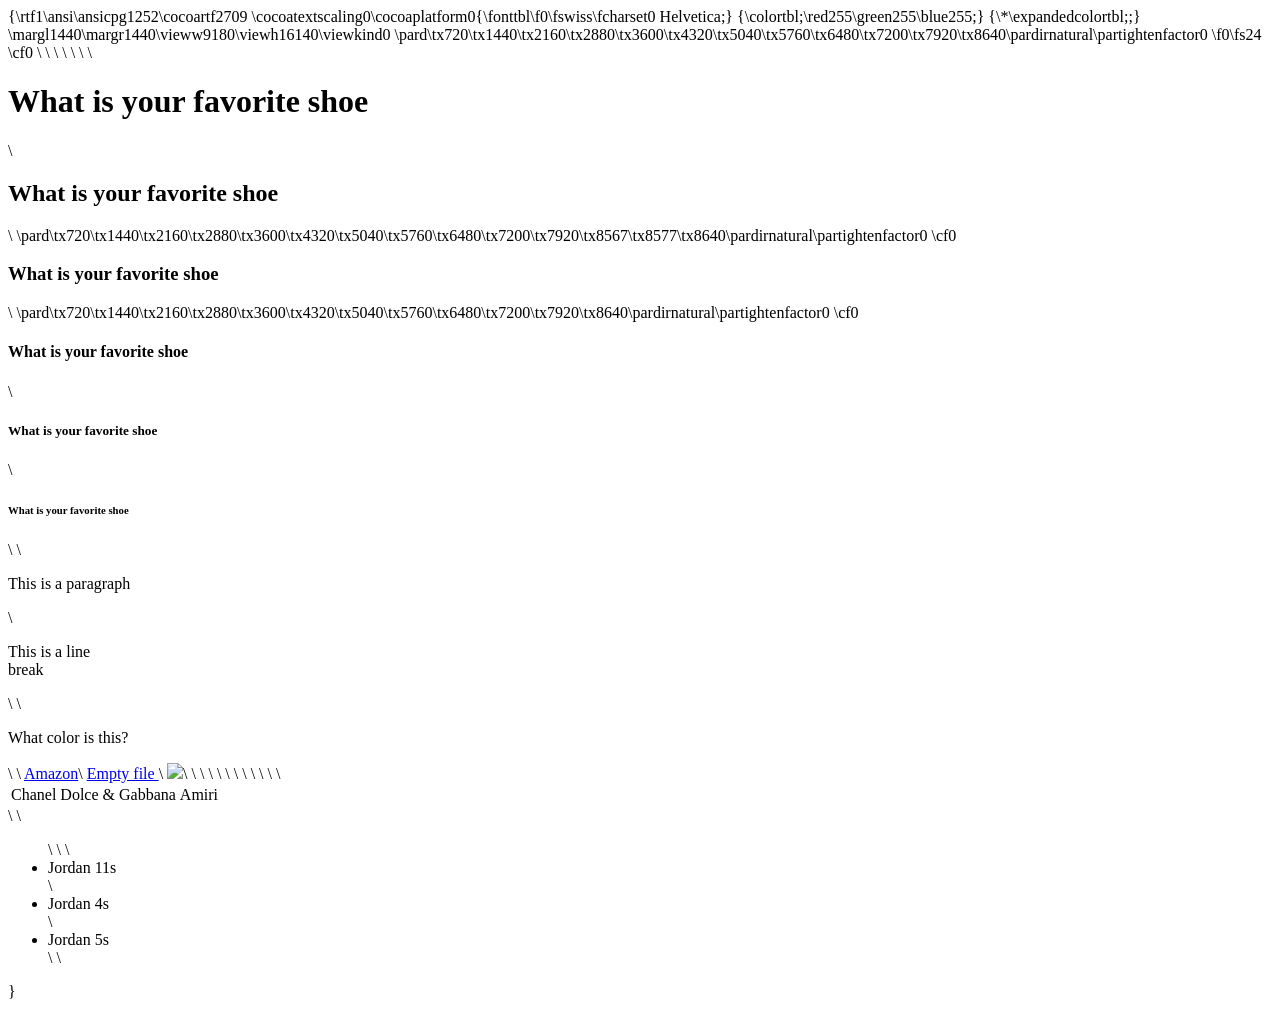
==== "index.html".html @ 7ccfe53a "Add files via upload I tried to get my image on and the colored text but I'm pretty sure I messed so" ====
{\rtf1\ansi\ansicpg1252\cocoartf2709
\cocoatextscaling0\cocoaplatform0{\fonttbl\f0\fswiss\fcharset0 Helvetica;}
{\colortbl;\red255\green255\blue255;}
{\*\expandedcolortbl;;}
\margl1440\margr1440\vieww9180\viewh16140\viewkind0
\pard\tx720\tx1440\tx2160\tx2880\tx3600\tx4320\tx5040\tx5760\tx6480\tx7200\tx7920\tx8640\pardirnatural\partightenfactor0

\f0\fs24 \cf0 <!DOCTYPE html>\
<html>\
<head>\
     <title> Luxe Kicks</title>\
</head>\
<body>\
\
        <h1>What is your favorite shoe</h1>	\
        <h2>What is your favorite shoe</h2>\
\pard\tx720\tx1440\tx2160\tx2880\tx3600\tx4320\tx5040\tx5760\tx6480\tx7200\tx7920\tx8567\tx8577\tx8640\pardirnatural\partightenfactor0
\cf0         <h3>What is your favorite shoe</h3>\
\pard\tx720\tx1440\tx2160\tx2880\tx3600\tx4320\tx5040\tx5760\tx6480\tx7200\tx7920\tx8640\pardirnatural\partightenfactor0
\cf0         <h4>What is your favorite shoe</h4>\
        <h5>What is your favorite shoe</h5>\
        <h6>What is your favorite shoe</h6>\
\
        <p>This is a paragraph</p>\
        <p>This is a line <br> break </br> </p>\
\
        <p style=\'93color:red\'94> What color is this? </p>\
\
<a href=\'93{\field{\*\fldinst{HYPERLINK "https://www.amazon.com/"}}{\fldrslt https://www.amazon.com}}\'94>Amazon</a>\
<a href = \'93empty.txt\'94>Empty file </a>\
<img src = \'93Jordan5.png\'94 </img>\
\
<table>\
\
         <tr>\
\
                       <td> Chanel </td>\
                       <td> Dolce & Gabbana </td>\
                       <td> Amiri </td>\
\
         </tr>\
\
</table>\
\
<ul>\
\
\
       <li> Jordan 11s </li>\
       <li> Jordan 4s </li>\
       <li> Jordan 5s </li>\
\
</ul>}
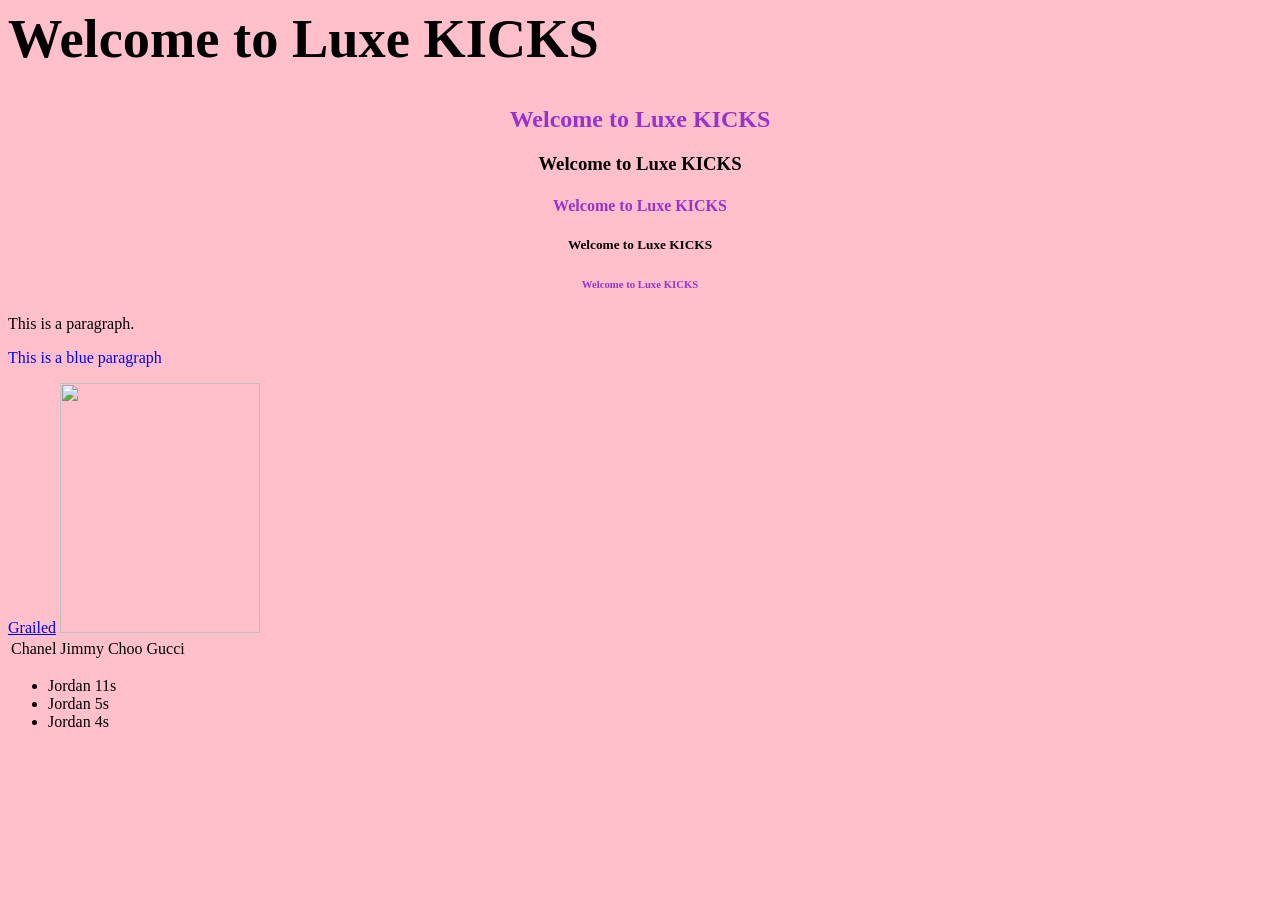
==== commit c0866e3a: "Add files via upload I finally got my png and link to work and also I added a color background" ====
--- a/"index.html".html
+++ b/"index.html".html
@@ -1,52 +1,48 @@
-{\rtf1\ansi\ansicpg1252\cocoartf2709
-\cocoatextscaling0\cocoaplatform0{\fonttbl\f0\fswiss\fcharset0 Helvetica;}
-{\colortbl;\red255\green255\blue255;}
-{\*\expandedcolortbl;;}
-\margl1440\margr1440\vieww9180\viewh16140\viewkind0
-\pard\tx720\tx1440\tx2160\tx2880\tx3600\tx4320\tx5040\tx5760\tx6480\tx7200\tx7920\tx8640\pardirnatural\partightenfactor0
 
-\f0\fs24 \cf0 <!DOCTYPE html>\
-<html>\
-<head>\
-     <title> Luxe Kicks</title>\
-</head>\
-<body>\
-\
-        <h1>What is your favorite shoe</h1>	\
-        <h2>What is your favorite shoe</h2>\
-\pard\tx720\tx1440\tx2160\tx2880\tx3600\tx4320\tx5040\tx5760\tx6480\tx7200\tx7920\tx8567\tx8577\tx8640\pardirnatural\partightenfactor0
-\cf0         <h3>What is your favorite shoe</h3>\
-\pard\tx720\tx1440\tx2160\tx2880\tx3600\tx4320\tx5040\tx5760\tx6480\tx7200\tx7920\tx8640\pardirnatural\partightenfactor0
-\cf0         <h4>What is your favorite shoe</h4>\
-        <h5>What is your favorite shoe</h5>\
-        <h6>What is your favorite shoe</h6>\
-\
-        <p>This is a paragraph</p>\
-        <p>This is a line <br> break </br> </p>\
-\
-        <p style=\'93color:red\'94> What color is this? </p>\
-\
-<a href=\'93{\field{\*\fldinst{HYPERLINK "https://www.amazon.com/"}}{\fldrslt https://www.amazon.com}}\'94>Amazon</a>\
-<a href = \'93empty.txt\'94>Empty file </a>\
-<img src = \'93Jordan5.png\'94 </img>\
-\
-<table>\
-\
-         <tr>\
-\
-                       <td> Chanel </td>\
-                       <td> Dolce & Gabbana </td>\
-                       <td> Amiri </td>\
-\
-         </tr>\
-\
-</table>\
-\
-<ul>\
-\
-\
-       <li> Jordan 11s </li>\
-       <li> Jordan 4s </li>\
-       <li> Jordan 5s </li>\
-\
-</ul>}+<!DOCTYPE>
+<html>
+	<head> 
+			<title> Luxe Kicks</title>
+                     
+		<style>
+			body {background-color: pink;}
+			h1 {font-size: 340%;}
+			h3,h5 {color:black; text-align: center;}
+			h2,h4,h6 {color: DarkOrchid; text-align: center;}
+			#para1 {text-align: center; color: pink; font-style; italic;}
+		</style>
+	</head>
+<body>
+
+<h1> Welcome to Luxe KICKS </h1>
+<h2> Welcome to Luxe KICKS </h2>
+<h3> Welcome to Luxe KICKS </h3>
+<h4> Welcome to Luxe KICKS </h4>
+<h5> Welcome to Luxe KICKS </h5>
+<h6> Welcome to Luxe KICKS </h6>
+
+	<p> This is a paragraph. </p>
+	<p style='color:blue'> This is a blue paragraph</p>
+
+<a href="https://www.grailed.com">Grailed</a
+
+<img src="shoes.png"> </img>
+
+
+<img src="shoes.png" width="200" height="250">
+	<table>
+			<tr>
+					<td> Chanel </td>
+					<td> Jimmy Choo </td>
+                                        <td> Gucci </td>
+	</table>
+
+<ul> 
+	<li> Jordan 11s </li>
+	<li> Jordan 5s </li>
+	<li> Jordan 4s </li>
+</ul>
+
+</html>
+
+</body>
